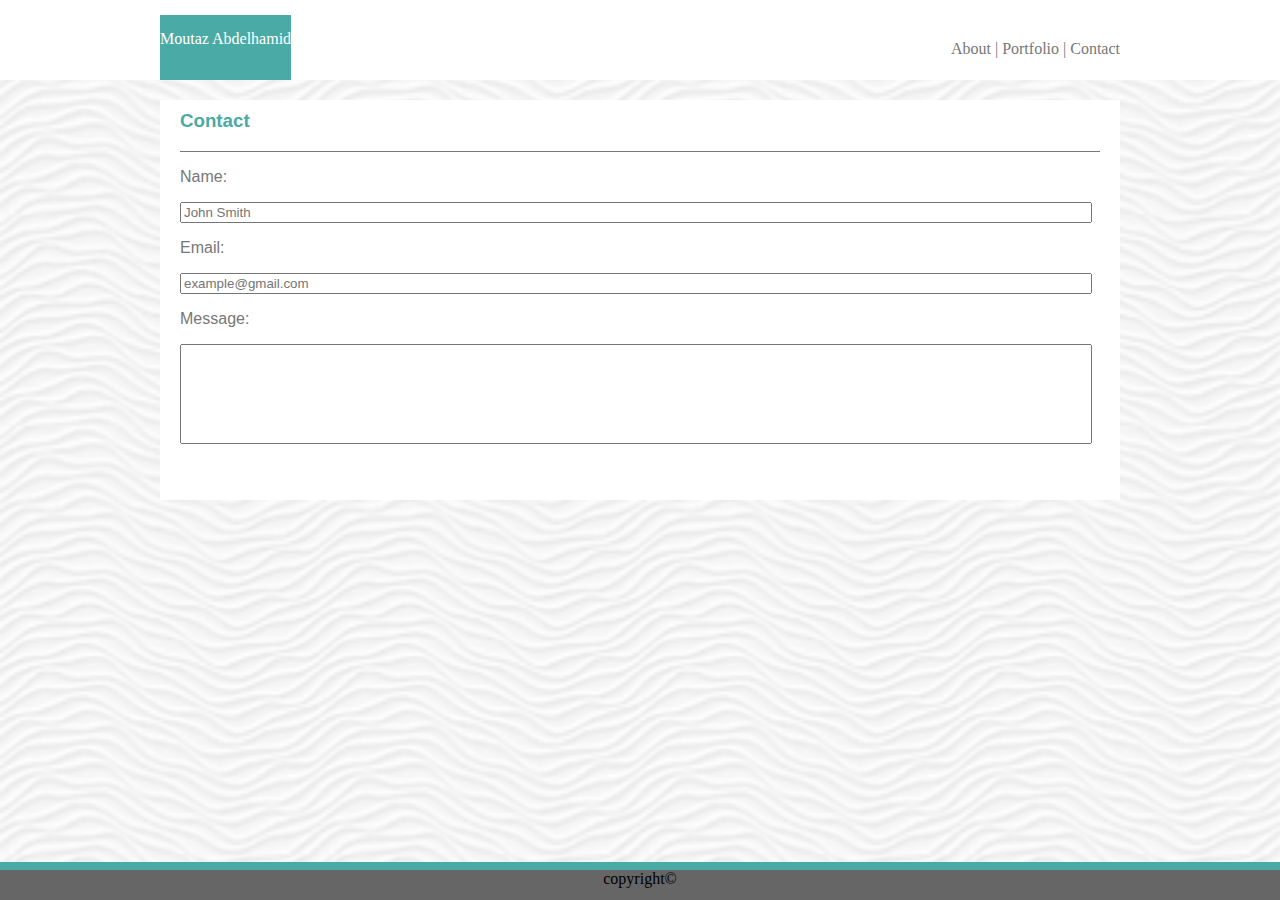
==== contact.html @ 591251a1 "Contact page content" ====
<!DOCTYPE html>
<html>

<head>
    <title>Contact</title>
    <link rel="stylesheet" type="text/css" href="assets/css/style.css">
</head>

<body>
        
    <header>
        <div class="header">
                <div id="page-wrap">
            <span class="name">Moutaz Abdelhamid</span>
            <span class="about">About | Portfolio | Contact</span>
                </div>
        </div>
    </header>
        <div id="page-wrap">
            <div class="box">
                <H3> Contact </H3>
            <div class="line">
        </div>
                         
        <form>
            <p>Name:</p>
            <input type="text" placeholder="John Smith" name="firstname">
            <p>Email:</p>
            <input type="text" placeholder="example@gmail.com" name="lastname">
            <p>Message:</p>
            <input type="text1" name="Message">
        </form>    

            
        </div>
    </div>
    <footer>
        <div class="footer">copyright©</div>
    </footer>
</body>

</html>
---- assets/css/style.css ----
body{
    background-image: url(../images/whitewaves.png);
    background-size: cover;
    background-attachment: fixed;
    margin: 0;
    
}
header {
    background: #ffffff;
    margin: 0;
    height: 80px;
    font-family: 'Georgia', Times, Times New Roman, serif;
    border-color: #cccccc;
    position: fixed;
    top: 0;
    left 0;
    width: 100%;     
}

.name {
background: #4aaaa5;
width: fit-content;
color: white;
height: 50px;
text-align:center;
margin-right: 625px;
float: left;
margin-top: 15px;
padding-top: 15px;


}

.about{
    color: #777777;
    margin-top: 40px;
    float: right;
    

}
#page-wrap {
    height:80px;
    width: 960px;
    margin: 0 auto;
}
.box{
    background-color: #ffffff;
    border-color: #dddddd;
    margin-top: 100px;
    width: 960px;
    height: 400px;
    clear: both;

    
}
img{
    float: left;
    margin: 20px;
}
h3{
    clear: both;
    padding-top: 10px;
    Color: #4aaaa5;
    font-family: 'Arial', 'Helvetica Neue', Helvetica, sans-serif;
    margin-left: 20px;
}
.line {
    
    background-color: #777777;
    height: 1px;
    margin-left: 20px;
    margin-right: 20px;
    
}
P{
    color: #777777;
    font-family: 'Arial', 'Helvetica Neue', Helvetica, sans-serif;
    margin-left: 20px; 
}

footer {
    background: #666666;
    position: fixed;
    bottom: 0;
    left 0;
    width: 100%;
    height: 30px;
    border-top: 8px solid #4aaaa5;
    text-align: center;
}

input[type=text] {
    width: 95%;
    margin-left: 20px;
    margin-right: 20px;
    box-sizing: border-box;
    
}

input[type=text1] {
    width: 95%;
    margin-left: 20px;
    margin-right: 20px;
    box-sizing: border-box;
    height: 100px;
}
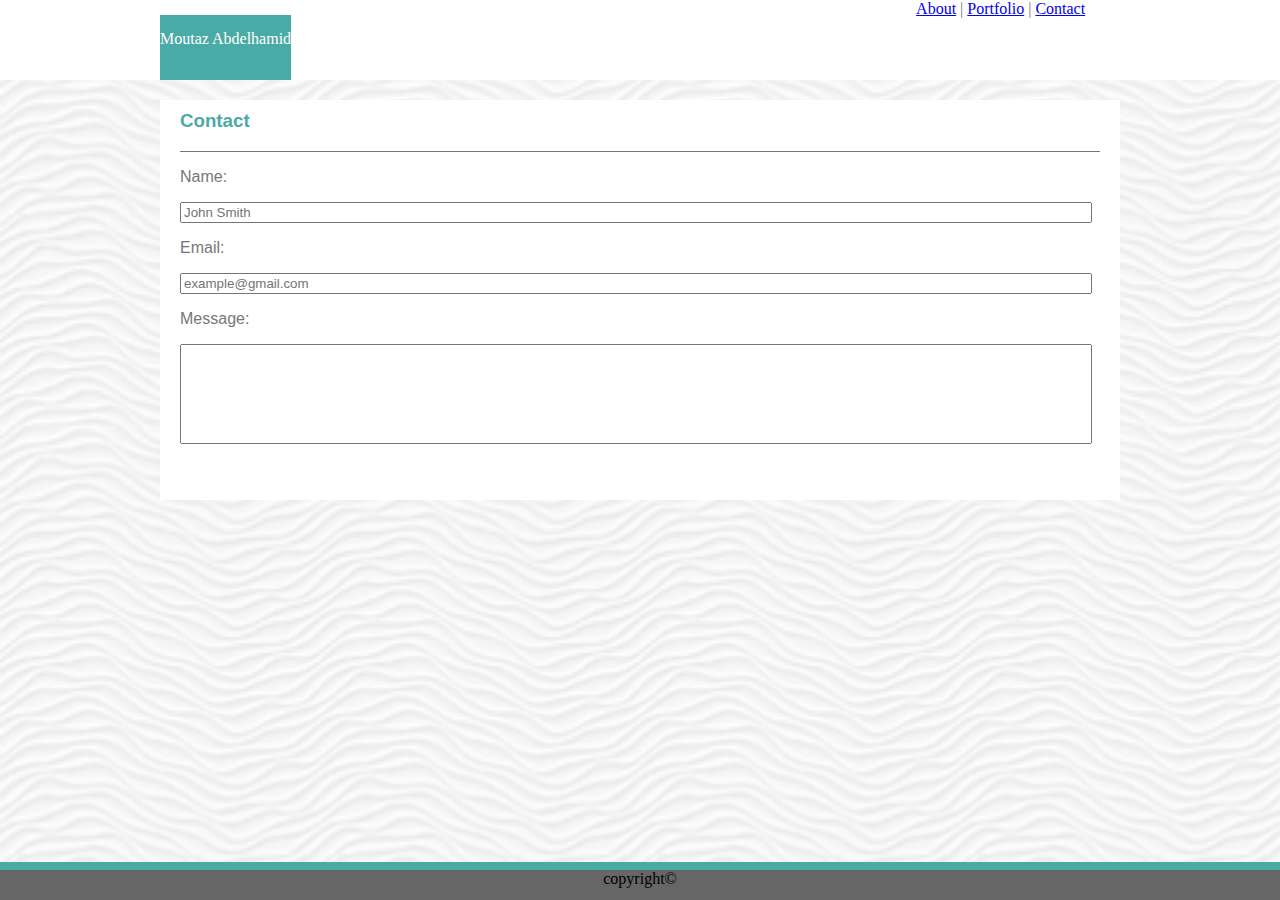
==== commit cc21bf93: "update links" ====
--- a/contact.html
+++ b/contact.html
@@ -3,35 +3,37 @@
 
 <head>
     <title>Contact</title>
-    <link rel="stylesheet" type="text/css" href="assets/css/style.css">
+    <link rel="stylesheet" type="text/css" href="assets/css/stylecontact.css">
 </head>
 
 <body>
-        
     <header>
         <div class="header">
-                <div id="page-wrap">
-            <span class="name">Moutaz Abdelhamid</span>
-            <span class="about">About | Portfolio | Contact</span>
-                </div>
+            <div id="page-wrap">
+                <span class="name">Moutaz Abdelhamid</span>
+                <span class="about">
+                    <a href="index.html">About</a> |</span>
+                <span class="Portfolio">
+                    <a href="Portfolio.html">Portfolio</a> |</span>
+                <span class="Contact">
+                    <a href="Contact.html">Contact</a></span>
+            </div>
         </div>
     </header>
-        <div id="page-wrap">
-            <div class="box">
-                <H3> Contact </H3>
+    <div id="page-wrap">
+        <div class="box">
+            <H3> Contact </H3>
             <div class="line">
-        </div>
-                         
-        <form>
-            <p>Name:</p>
-            <input type="text" placeholder="John Smith" name="firstname">
-            <p>Email:</p>
-            <input type="text" placeholder="example@gmail.com" name="lastname">
-            <p>Message:</p>
-            <input type="text1" name="Message">
-        </form>    
+            </div>
 
-            
+            <form>
+                <p>Name:</p>
+                <input type="text" placeholder="John Smith" name="firstname">
+                <p>Email:</p>
+                <input type="text" placeholder="example@gmail.com" name="lastname">
+                <p>Message:</p>
+                <input type="text1" name="Message">
+            </form>
         </div>
     </div>
     <footer>
--- a/assets/css/stylecontact.css
+++ b/assets/css/stylecontact.css
@@ -0,0 +1,109 @@
+body{
+    background-image: url(../images/whitewaves.png);
+    background-size: cover;
+    background-attachment: fixed;
+    margin: 0;
+    
+}
+header {
+    background: #ffffff;
+    margin: 0;
+    height: 80px;
+    font-family: 'Georgia', Times, Times New Roman, serif;
+    border-color: #cccccc;
+    position: fixed;
+    top: 0;
+    left 0;
+    width: 100%;     
+}
+
+.name {
+background: #4aaaa5;
+width: fit-content;
+color: white;
+height: 50px;
+text-align:center;
+margin-right: 625px;
+float: left;
+margin-top: 15px;
+padding-top: 15px;
+}
+
+.about{ 
+    color: #777777;    
+}
+.Portfolio{
+    color: #777777;
+}
+.Contact{
+    color: #777777;
+}
+
+
+#page-wrap {
+    height:80px;
+    width: 960px;
+    margin: 0 auto;
+}
+
+.box{
+    background-color: #ffffff;
+    border-color: #dddddd;
+    margin-top: 100px;
+    width: 960px;
+    height: 400px;
+    clear: both;   
+}
+
+img{
+    float: left;
+    margin: 20px;
+}
+
+h3{
+    clear: both;
+    padding-top: 10px;
+    Color: #4aaaa5;
+    font-family: 'Arial', 'Helvetica Neue', Helvetica, sans-serif;
+    margin-left: 20px;
+}
+
+.line {
+    
+    background-color: #777777;
+    height: 1px;
+    margin-left: 20px;
+    margin-right: 20px;   
+}
+
+P{
+    color: #777777;
+    font-family: 'Arial', 'Helvetica Neue', Helvetica, sans-serif;
+    margin-left: 20px; 
+}
+
+footer {
+    background: #666666;
+    position: fixed;
+    bottom: 0;
+    left 0;
+    width: 100%;
+    height: 30px;
+    border-top: 8px solid #4aaaa5;
+    text-align: center;
+}
+
+input[type=text] {
+    width: 95%;
+    margin-left: 20px;
+    margin-right: 20px;
+    box-sizing: border-box;    
+}
+
+input[type=text1] {
+    width: 95%;
+    margin-left: 20px;
+    margin-right: 20px;
+    box-sizing: border-box;
+    height: 100px;
+}
